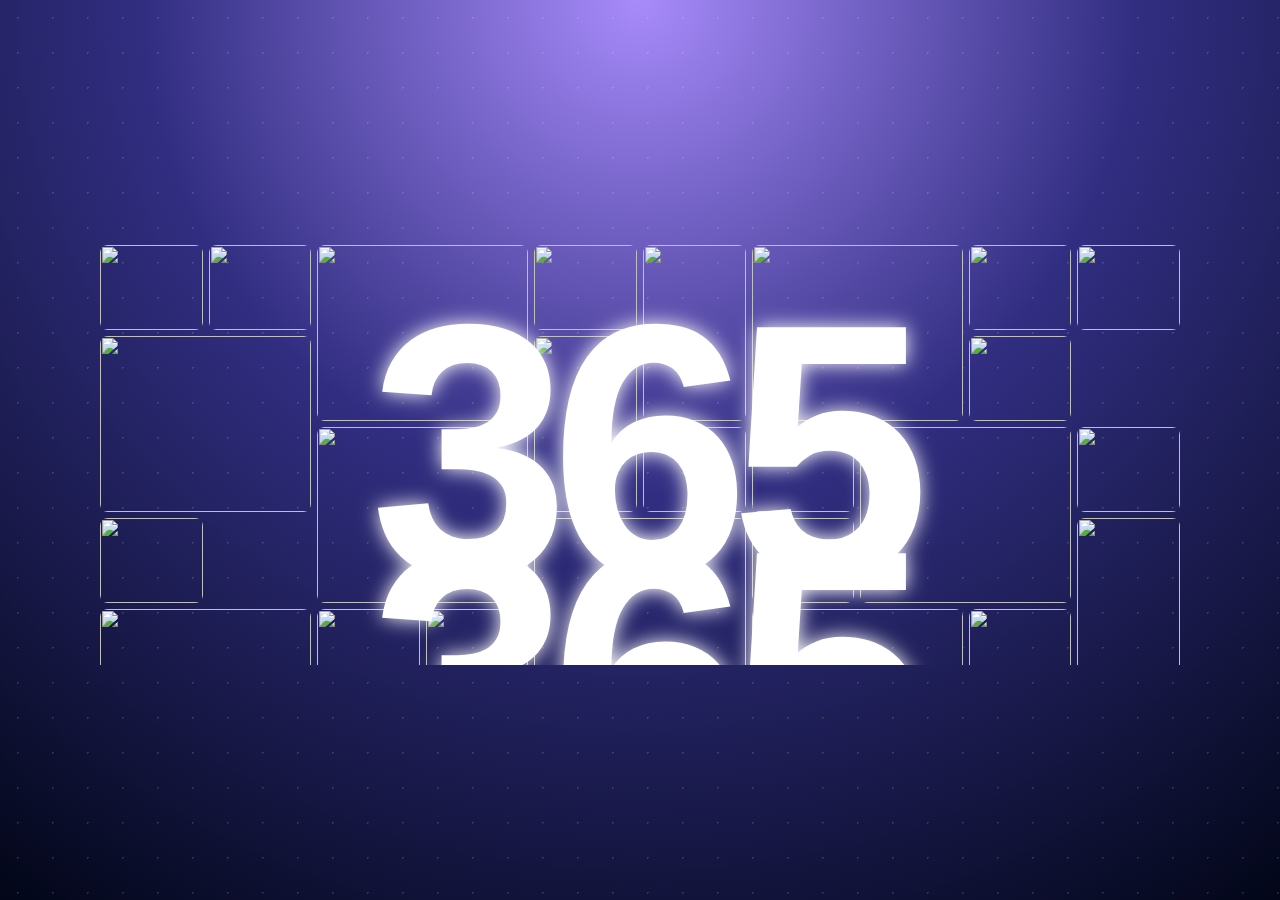
==== index.html @ 139e7dea "Add files via upload" ====
<!DOCTYPE html>
<html lang="th">

<head>
<meta charset="UTF-8">
<meta name="viewport" content="width=device-width, initial-scale=1.0">

<title>365 Memories</title>

<link rel="stylesheet" href="style.css">

</head>


<body>

<div class="background"></div>


<div class="container">

   <div class="number-mask">

    <div class="gallery" id="gallery"></div>

    <div class="number-text">
        365
    </div>
<!DOCTYPE html>
<html lang="th">

<head>
<meta charset="UTF-8">
<meta name="viewport" content="width=device-width, initial-scale=1.0">

<title>365 Memories</title>

<link rel="stylesheet" href="style.css">

</head>


<body>

<div class="background"></div>


<div class="container">

    <div class="number-mask">

        <div class="gallery" id="gallery"></div>

        <div class="number-text">
            365
        </div>

    </div>


    <p class="subtitle">
        Memories Collection
    </p>


</div>


<script src="script.js"></script>

</body>

</html>


<script src="script.js"></script>


</body>

</html>
---- style.css ----
/* =========================
   RESET
========================= */

*{
    margin:0;
    padding:0;
    box-sizing:border-box;
}


body{

    min-height:100vh;

    font-family:Arial, Helvetica, sans-serif;

    overflow:hidden;

    color:white;

}



/* =========================
   BACKGROUND
========================= */


.background{

    position:fixed;

    inset:0;

    background:
    radial-gradient(circle at top,
    #a78bfa,
    #312e81 45%,
    #020617);

    z-index:-1;

}


.background::after{

    content:"";

    position:absolute;

    inset:0;

    background-image:
    radial-gradient(
    rgba(255,255,255,.15) 1px,
    transparent 1px
    );

    background-size:35px 35px;

}



/* =========================
   CONTAINER
========================= */


.container{

    min-height:100vh;

    display:flex;

    flex-direction:column;

    justify-content:center;

    align-items:center;

}
.number-mask{

    position:relative;

    width:min(1100px,95vw);

    height:430px;

    overflow:hidden;

}


/* รูปภาพ */

.gallery{

    position:absolute;

    inset:0;

    display:grid;

    grid-template-columns:repeat(10,1fr);

    grid-auto-rows:85px;

    gap:6px;

    padding:10px;

}


.gallery img{

    width:100%;

    height:100%;

    object-fit:cover;

    border-radius:10px;

    animation:show .8s ease;

}


.gallery img:nth-child(3n){

    grid-column:span 2;

    grid-row:span 2;

}


.gallery img:nth-child(5n){

    grid-row:span 2;

}


/* เลข 365 */

.number-text{

    position:absolute;

    inset:0;

    display:flex;

    justify-content:center;

    align-items:center;


    font-size:360px;

    font-weight:900;

    letter-spacing:-20px;


    color:white;

    mix-blend-mode:screen;

    pointer-events:none;


    text-shadow:
    0 0 20px white;

}
/* =========================
   IMAGE COLLAGE
========================= */


.gallery{

    position:absolute;

    inset:0;

    display:grid;

    grid-template-columns:
    repeat(10,1fr);

    grid-auto-rows:85px;

    gap:6px;

    padding:10px;


    /* สำคัญ */
    clip-path:polygon(
    0 0,
    100% 0,
    100% 100%,
    0 100%
    );

}



.gallery img{

    width:100%;

    height:100%;

    object-fit:cover;

    border-radius:8px;

    animation:show .8s ease;


}



.gallery img:nth-child(3n){

    grid-column:span 2;

    grid-row:span 2;

}


.gallery img:nth-child(5n){

    grid-row:span 2;

}




@keyframes show{

    from{

        opacity:0;

        transform:scale(.5);

    }


    to{

        opacity:1;

        transform:scale(1);

    }

}



/* =========================
   MOBILE
========================= */


@media(max-width:900px){


    h1{

        font-size:220px;

    }


    .number{

        width:95vw;

        height:300px;

    }


}
---- style.css ----
/* =========================
   RESET
========================= */

*{
    margin:0;
    padding:0;
    box-sizing:border-box;
}


body{

    min-height:100vh;

    font-family:Arial, Helvetica, sans-serif;

    overflow:hidden;

    color:white;

}



/* =========================
   BACKGROUND
========================= */


.background{

    position:fixed;

    inset:0;

    background:
    radial-gradient(circle at top,
    #a78bfa,
    #312e81 45%,
    #020617);

    z-index:-1;

}


.background::after{

    content:"";

    position:absolute;

    inset:0;

    background-image:
    radial-gradient(
    rgba(255,255,255,.15) 1px,
    transparent 1px
    );

    background-size:35px 35px;

}



/* =========================
   CONTAINER
========================= */


.container{

    min-height:100vh;

    display:flex;

    flex-direction:column;

    justify-content:center;

    align-items:center;

}
.number-mask{

    position:relative;

    width:min(1100px,95vw);

    height:430px;

    overflow:hidden;

}


/* รูปภาพ */

.gallery{

    position:absolute;

    inset:0;

    display:grid;

    grid-template-columns:repeat(10,1fr);

    grid-auto-rows:85px;

    gap:6px;

    padding:10px;

}


.gallery img{

    width:100%;

    height:100%;

    object-fit:cover;

    border-radius:10px;

    animation:show .8s ease;

}


.gallery img:nth-child(3n){

    grid-column:span 2;

    grid-row:span 2;

}


.gallery img:nth-child(5n){

    grid-row:span 2;

}


/* เลข 365 */

.number-text{

    position:absolute;

    inset:0;

    display:flex;

    justify-content:center;

    align-items:center;


    font-size:360px;

    font-weight:900;

    letter-spacing:-20px;


    color:white;

    mix-blend-mode:screen;

    pointer-events:none;


    text-shadow:
    0 0 20px white;

}
/* =========================
   IMAGE COLLAGE
========================= */


.gallery{

    position:absolute;

    inset:0;

    display:grid;

    grid-template-columns:
    repeat(10,1fr);

    grid-auto-rows:85px;

    gap:6px;

    padding:10px;


    /* สำคัญ */
    clip-path:polygon(
    0 0,
    100% 0,
    100% 100%,
    0 100%
    );

}



.gallery img{

    width:100%;

    height:100%;

    object-fit:cover;

    border-radius:8px;

    animation:show .8s ease;


}



.gallery img:nth-child(3n){

    grid-column:span 2;

    grid-row:span 2;

}


.gallery img:nth-child(5n){

    grid-row:span 2;

}




@keyframes show{

    from{

        opacity:0;

        transform:scale(.5);

    }


    to{

        opacity:1;

        transform:scale(1);

    }

}



/* =========================
   MOBILE
========================= */


@media(max-width:900px){


    h1{

        font-size:220px;

    }


    .number{

        width:95vw;

        height:300px;

    }


}
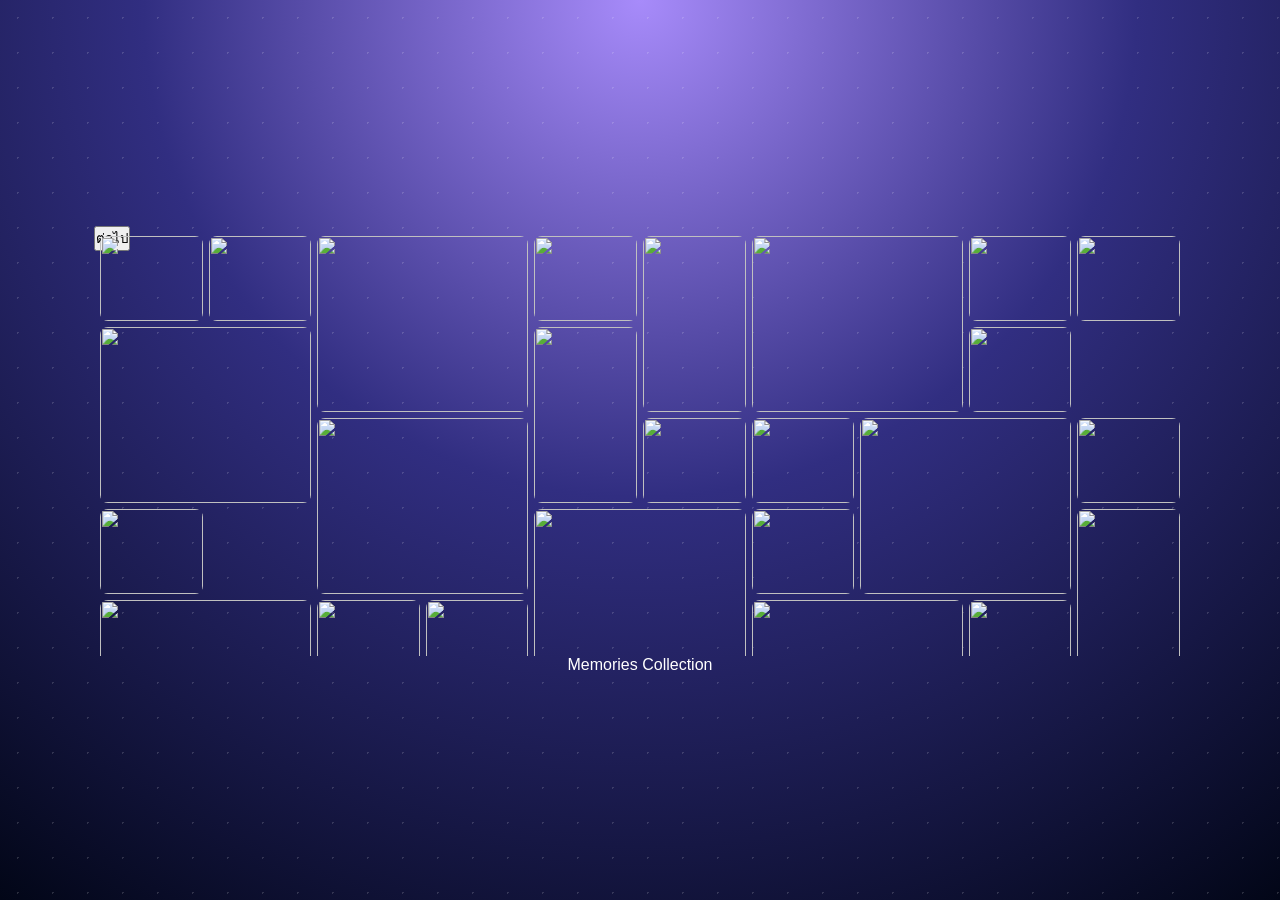
==== commit af25d368: "Update index.html" ====
--- a/index.html
+++ b/index.html
@@ -4,78 +4,28 @@
 <head>
 <meta charset="UTF-8">
 <meta name="viewport" content="width=device-width, initial-scale=1.0">
-
 <title>365 Memories</title>
-
 <link rel="stylesheet" href="style.css">
-
 </head>
 
-
 <body>
-
 <div class="background"></div>
-
-
 <div class="container">
-
-   <div class="number-mask">
-
-    <div class="gallery" id="gallery"></div>
-
-    <div class="number-text">
-        365
+    <div class="number-mask">
+        <svg class="mask-svg" width="0" height="0" viewBox="0 0 1200 430" aria-hidden="true">
+            <defs>
+                <mask id="number-mask-svg" x="0" y="0" width="100%" height="100%" maskUnits="userSpaceOnUse">
+                    <rect width="100%" height="100%" fill="black" />
+                    <text x="50%" y="72%" text-anchor="middle" fill="white" font-family="Arial, Helvetica, sans-serif" font-size="360" font-weight="900" letter-spacing="-20">365</text>
+                </mask>
+            </defs>
+        </svg>
+        <div class="gallery" id="gallery"></div>
+        <button class="next-button" type="button">ต่อไป</button>
     </div>
-<!DOCTYPE html>
-<html lang="th">
-
-<head>
-<meta charset="UTF-8">
-<meta name="viewport" content="width=device-width, initial-scale=1.0">
-
-<title>365 Memories</title>
-
-<link rel="stylesheet" href="style.css">
-
-</head>
-
-
-<body>
-
-<div class="background"></div>
-
-
-<div class="container">
-
-    <div class="number-mask">
-
-        <div class="gallery" id="gallery"></div>
-
-        <div class="number-text">
-            365
-        </div>
-
-    </div>
-
-
-    <p class="subtitle">
-        Memories Collection
-    </p>
-
-
+    <p class="subtitle">Memories Collection</p>
 </div>
-
-
 <script src="script.js"></script>
-
 </body>
 
 </html>
-
-
-<script src="script.js"></script>
-
-
-</body>
-
-</html>
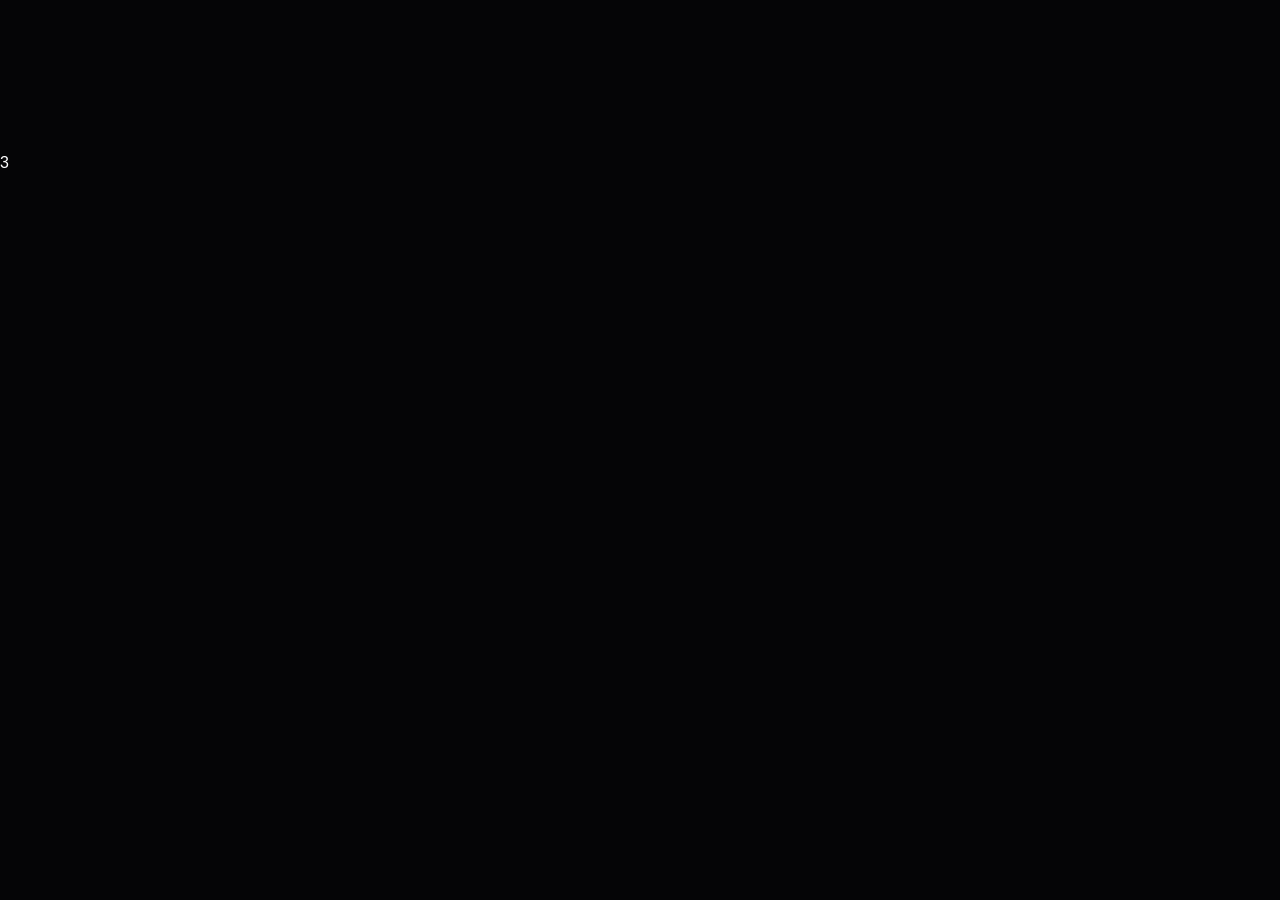
==== commit 0efa68f6: "Update index.html" ====
--- a/index.html
+++ b/index.html
@@ -1,31 +1,25 @@
 <!DOCTYPE html>
-<html lang="th">
+<html lang="en">
+<head>
+    <meta charset="UTF-8">
+    <meta name="viewport" content="width=device-width, initial-scale=1.0">
+    <title>Love Surprise</title>
 
-<head>
-<meta charset="UTF-8">
-<meta name="viewport" content="width=device-width, initial-scale=1.0">
-<title>365 Memories</title>
-<link rel="stylesheet" href="style.css">
+    <link rel="stylesheet" href="style.css">
 </head>
 
 <body>
-<div class="background"></div>
-<div class="container">
-    <div class="number-mask">
-        <svg class="mask-svg" width="0" height="0" viewBox="0 0 1200 430" aria-hidden="true">
-            <defs>
-                <mask id="number-mask-svg" x="0" y="0" width="100%" height="100%" maskUnits="userSpaceOnUse">
-                    <rect width="100%" height="100%" fill="black" />
-                    <text x="50%" y="72%" text-anchor="middle" fill="white" font-family="Arial, Helvetica, sans-serif" font-size="360" font-weight="900" letter-spacing="-20">365</text>
-                </mask>
-            </defs>
-        </svg>
-        <div class="gallery" id="gallery"></div>
-        <button class="next-button" type="button">ต่อไป</button>
-    </div>
-    <p class="subtitle">Memories Collection</p>
-</div>
-<script src="script.js"></script>
+
+    <!-- พื้นหลัง Star Warp -->
+    <canvas id="space"></canvas>
+
+    <!-- ข้อความ -->
+    <div id="text">3</div>
+
+    <!-- เอฟเฟกต์แฟลช -->
+    <div class="flash" id="flash"></div>
+
+    <script src="script.js"></script>
+
 </body>
-
 </html>
--- a/style.css
+++ b/style.css
@@ -8,294 +8,150 @@
     box-sizing:border-box;
 }
 
-
 body{
-
     min-height:100vh;
-
     font-family:Arial, Helvetica, sans-serif;
-
     overflow:hidden;
-
     color:white;
-
+    background:#050506;
 }
-
-
 
 /* =========================
    BACKGROUND
 ========================= */
 
-
 .background{
-
     position:fixed;
-
     inset:0;
-
-    background:
-    radial-gradient(circle at top,
-    #a78bfa,
-    #312e81 45%,
-    #020617);
-
+    background:#050506;
     z-index:-1;
-
 }
 
-
 .background::after{
-
     content:"";
-
     position:absolute;
-
     inset:0;
-
-    background-image:
-    radial-gradient(
-    rgba(255,255,255,.15) 1px,
-    transparent 1px
-    );
-
-    background-size:35px 35px;
-
+    background:radial-gradient(circle at top, rgba(255,255,255,.05), transparent 42%);
 }
-
-
 
 /* =========================
    CONTAINER
 ========================= */
 
-
 .container{
-
     min-height:100vh;
-
     display:flex;
-
-    flex-direction:column;
-
     justify-content:center;
-
     align-items:center;
-
-}
-.number-mask{
-
-    position:relative;
-
-    width:min(1100px,95vw);
-
-    height:430px;
-
-    overflow:hidden;
-
+    padding:20px;
 }
 
+.number-mask{
+    position:relative;
+    width:min(1200px,95vw);
+    height:min(720px,80vh);
+    overflow:hidden;
+    border-radius:32px;
+    background:#060608;
+    border:1px solid rgba(255,255,255,.08);
+    box-shadow:0 40px 90px rgba(0,0,0,.55);
+}
 
-/* รูปภาพ */
+.number-mask .mask-svg{
+    position:absolute;
+    width:0;
+    height:0;
+    pointer-events:none;
+}
 
 .gallery{
-
     position:absolute;
-
     inset:0;
-
+    z-index:1;
     display:grid;
-
     grid-template-columns:repeat(10,1fr);
-
-    grid-auto-rows:85px;
-
+    grid-auto-rows:minmax(70px, 1fr);
     gap:6px;
-
     padding:10px;
-
+    mask-image:url(#number-mask-svg);
+    mask-mode:alpha;
+    mask-repeat:no-repeat;
+    mask-position:center;
+    mask-size:contain;
+    mask-type:alpha;
+    -webkit-mask-image:url(#number-mask-svg);
+    -webkit-mask-mode:alpha;
+    -webkit-mask-repeat:no-repeat;
+    -webkit-mask-position:center;
+    -webkit-mask-size:contain;
+    -webkit-mask-type:alpha;
 }
 
-
 .gallery img{
-
     width:100%;
-
     height:100%;
-
     object-fit:cover;
-
     border-radius:10px;
-
     animation:show .8s ease;
-
 }
 
-
 .gallery img:nth-child(3n){
-
     grid-column:span 2;
-
     grid-row:span 2;
-
 }
 
-
 .gallery img:nth-child(5n){
-
     grid-row:span 2;
-
 }
 
-
-/* เลข 365 */
-
-.number-text{
-
+.next-button{
     position:absolute;
-
-    inset:0;
-
-    display:flex;
-
-    justify-content:center;
-
-    align-items:center;
-
-
-    font-size:360px;
-
-    font-weight:900;
-
-    letter-spacing:-20px;
-
-
-    color:white;
-
-    mix-blend-mode:screen;
-
-    pointer-events:none;
-
-
-    text-shadow:
-    0 0 20px white;
-
-}
-/* =========================
-   IMAGE COLLAGE
-========================= */
-
-
-.gallery{
-
-    position:absolute;
-
-    inset:0;
-
-    display:grid;
-
-    grid-template-columns:
-    repeat(10,1fr);
-
-    grid-auto-rows:85px;
-
-    gap:6px;
-
-    padding:10px;
-
-
-    /* สำคัญ */
-    clip-path:polygon(
-    0 0,
-    100% 0,
-    100% 100%,
-    0 100%
-    );
-
+    right:18px;
+    bottom:18px;
+    z-index:2;
+    padding:14px 22px;
+    border:none;
+    border-radius:999px;
+    background:linear-gradient(135deg,#7c3aed,#22d3ee);
+    color:#050816;
+    font-size:18px;
+    font-weight:700;
+    cursor:pointer;
+    box-shadow:0 18px 40px rgba(0,0,0,.25);
+    transition:transform .2s ease, filter .2s ease;
 }
 
-
-
-.gallery img{
-
-    width:100%;
-
-    height:100%;
-
-    object-fit:cover;
-
-    border-radius:8px;
-
-    animation:show .8s ease;
-
-
+.next-button:hover{
+    transform:translateY(-2px);
+    filter:brightness(1.1);
 }
 
-
-
-.gallery img:nth-child(3n){
-
-    grid-column:span 2;
-
-    grid-row:span 2;
-
+.subtitle{
+    display:none;
 }
 
-
-.gallery img:nth-child(5n){
-
-    grid-row:span 2;
-
+@keyframes show{
+    from{
+        opacity:0;
+        transform:scale(.5);
+    }
+    to{
+        opacity:1;
+        transform:scale(1);
+    }
 }
 
-
-
-
-@keyframes show{
-
-    from{
-
-        opacity:0;
-
-        transform:scale(.5);
-
+@media(max-width:900px){
+    .number-mask{
+        height:80vw;
     }
-
-
-    to{
-
-        opacity:1;
-
-        transform:scale(1);
-
+    .gallery{
+        grid-auto-rows:minmax(50px, 1fr);
     }
-
+    .next-button{
+        right:14px;
+        bottom:14px;
+        padding:12px 18px;
+        font-size:16px;
+    }
 }
-
-
-
-/* =========================
-   MOBILE
-========================= */
-
-
-@media(max-width:900px){
-
-
-    h1{
-
-        font-size:220px;
-
-    }
-
-
-    .number{
-
-        width:95vw;
-
-        height:300px;
-
-    }
-
-
-}
